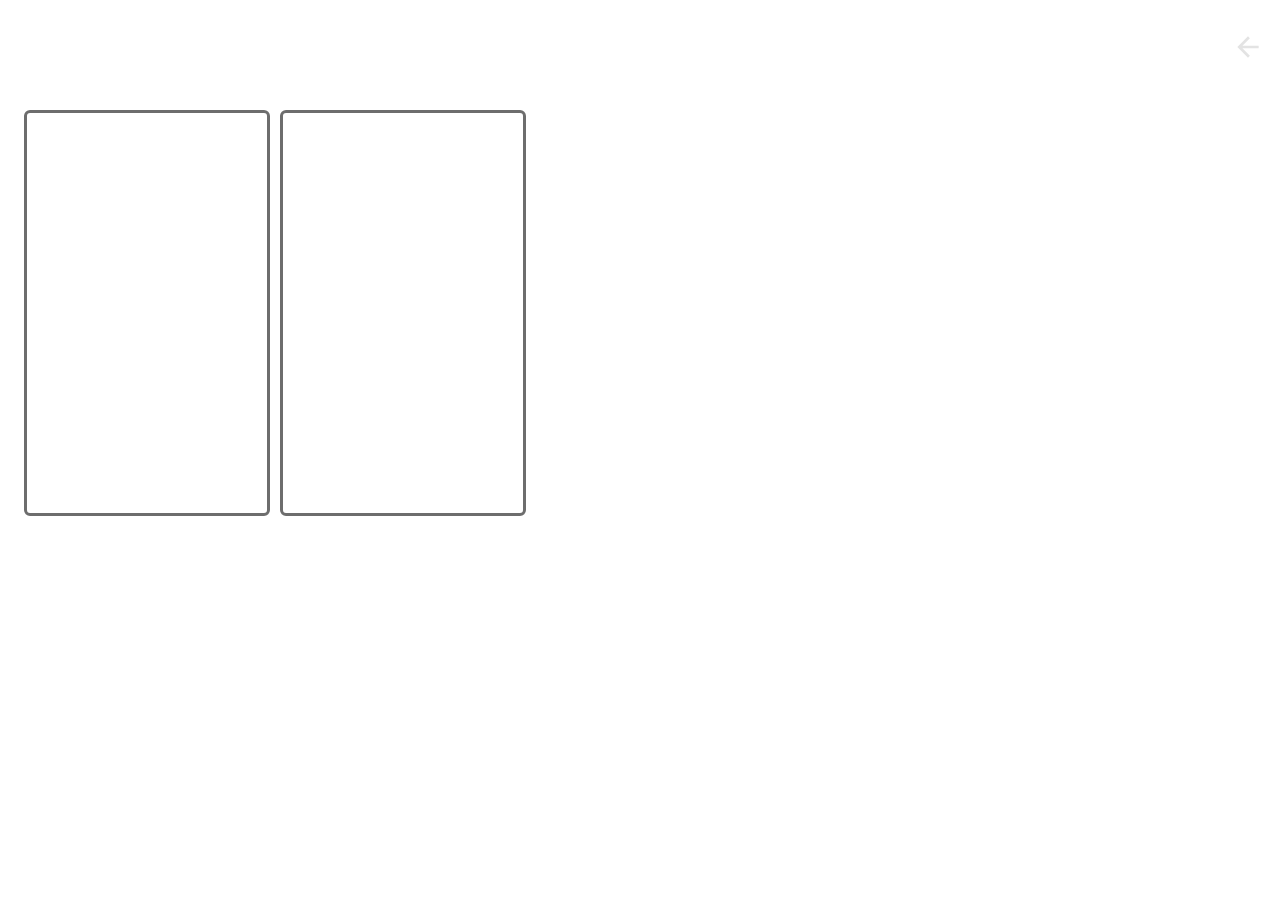
==== pages/noteDetails.html @ 5cdda38a "feat: Finished the NoteDetails page" ====
<!DOCTYPE html>
<html lang="en">
<head>
    <meta charset="UTF-8">
    <meta name="viewport" content="width=device-width, initial-scale=1.0">
    <link rel="stylesheet" href="../styles/global.css">
    <link rel="stylesheet" href="../styles/noteDetails.css">
</head>
<body>
    <div class="header">
        <h2>Note 1</h2>
        <a href ="../index.html">
            <img src="../assets/arrow.svg">
        </a>
    </div>
    <div class="notes-container">
            <div class="note">
                <h2>Title 1</h2>
                <p>Content 1</p>
            </div>
            <div class="note">
                <h2>Title 1</h2>
                <p>Content 1</p>
            </div>
    </div>
</body>
</html>
---- styles/noteDetails.css ----
.header {
    display: flex;
    flex-direction: row;
    justify-content: space-between;
    align-items: center;
    max-width: 100%;
    padding: 8px;
    border-bottom: #FFFFFF;
    border-bottom-style: solid;
}

.header h2 {
    color: white;
}

.header img {
    width: 32px;
    height: 32px;
    color: white;
}

.notes-container {
    display: flex;
    flex-direction: column;
    align-items: center;
    gap: 10px;
    padding: 1rem;
}

.note {
    border: #6d6d6d;
    border-style: solid;
    border-radius: 6px;
    min-width: 15rem;
    min-height: 25rem;
    max-width: 20rem;
    max-height: 30rem;
}

.note h2, p {
    color: #FFFFFF;
    padding-left: 5px;
}

@media (min-width: 500px) {
    .notes-container {
        display: flex;
        flex-direction: row;
    }
}
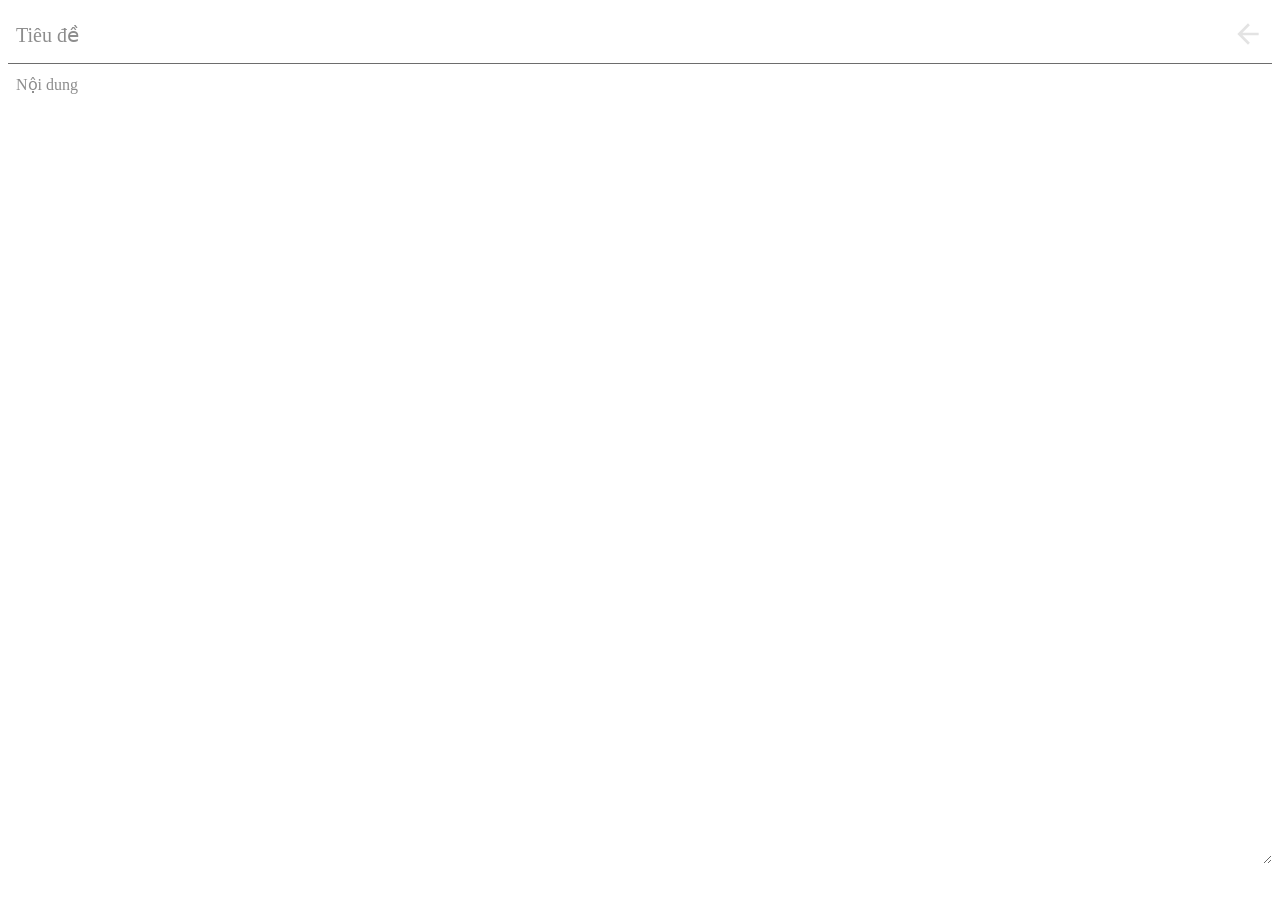
==== commit 38bc4fa4: "feat: Added functions  saveNote, getNoteByID and Editnote" ====
--- a/pages/noteDetails.html
+++ b/pages/noteDetails.html
@@ -8,20 +8,14 @@
 </head>
 <body>
     <div class="header">
-        <h2>Note 1</h2>
+        <input id="note-title" type="text" placeholder="Tiêu đề" />
+        <span id="save-status"></span>
         <a href ="../index.html">
-            <img src="../assets/arrow.svg">
+            <img src="../assets/arrow.svg" alt="Quay lại">
         </a>
     </div>
-    <div class="notes-container">
-            <div class="note">
-                <h2>Title 1</h2>
-                <p>Content 1</p>
-            </div>
-            <div class="note">
-                <h2>Title 1</h2>
-                <p>Content 1</p>
-            </div>
-    </div>
+    <main class="note-editor">
+        <textarea id="note-content" placeholder="Nội dung"></textarea>
+    </main>
 </body>
 </html>
--- a/styles/noteDetails.css
+++ b/styles/noteDetails.css
@@ -5,12 +5,34 @@
     align-items: center;
     max-width: 100%;
     padding: 8px;
-    border-bottom: #FFFFFF;
-    border-bottom-style: solid;
+    border-bottom: 1px solid #6d6d6d;
 }
 
-.header h2 {
+#save-status {
+    position: absolute;
+    font-size: 0.7rem;
+    top: 40px;
+    padding-left: 5px;
+    color:#8d8d8d;
+}
+
+
+.header input {
+    flex: 1;
+    min-width: 0;
+    margin-right: 16px;
+    padding: 8px 0;
+    background-color: transparent;
     color: white;
+    font: inherit;
+    font-size: 1.25rem;
+    font-weight: 500;
+    border: none;
+    outline: none;
+}
+
+.header input::placeholder {
+    color: #8d8d8d
 }
 
 .header img {
@@ -19,32 +41,26 @@
     color: white;
 }
 
-.notes-container {
-    display: flex;
-    flex-direction: column;
-    align-items: center;
-    gap: 10px;
-    padding: 1rem;
+.notes-editor {
+    padding: 16px;
 }
 
-.note {
-    border: #6d6d6d;
-    border-style: solid;
-    border-radius: 6px;
-    min-width: 15rem;
-    min-height: 25rem;
-    max-width: 20rem;
-    max-height: 30rem;
+#note-content {
+    display: block;
+    width: 100%;
+    min-height: calc(100vh - 100px);
+    box-sizing: border-box;
+    padding: 8px;
+    resize: vertical;
+    background-color: transparent;
+    color: #ffffff;
+    font: inherit;
+    font-size: 1rem;
+    line-height: 1.6;
+    border: none;
+    outline: none;
 }
 
-.note h2, p {
-    color: #FFFFFF;
-    padding-left: 5px;
-}
-
-@media (min-width: 500px) {
-    .notes-container {
-        display: flex;
-        flex-direction: row;
-    }
+#note-content::placeholder {
+    color: #8d8d8d;
 }
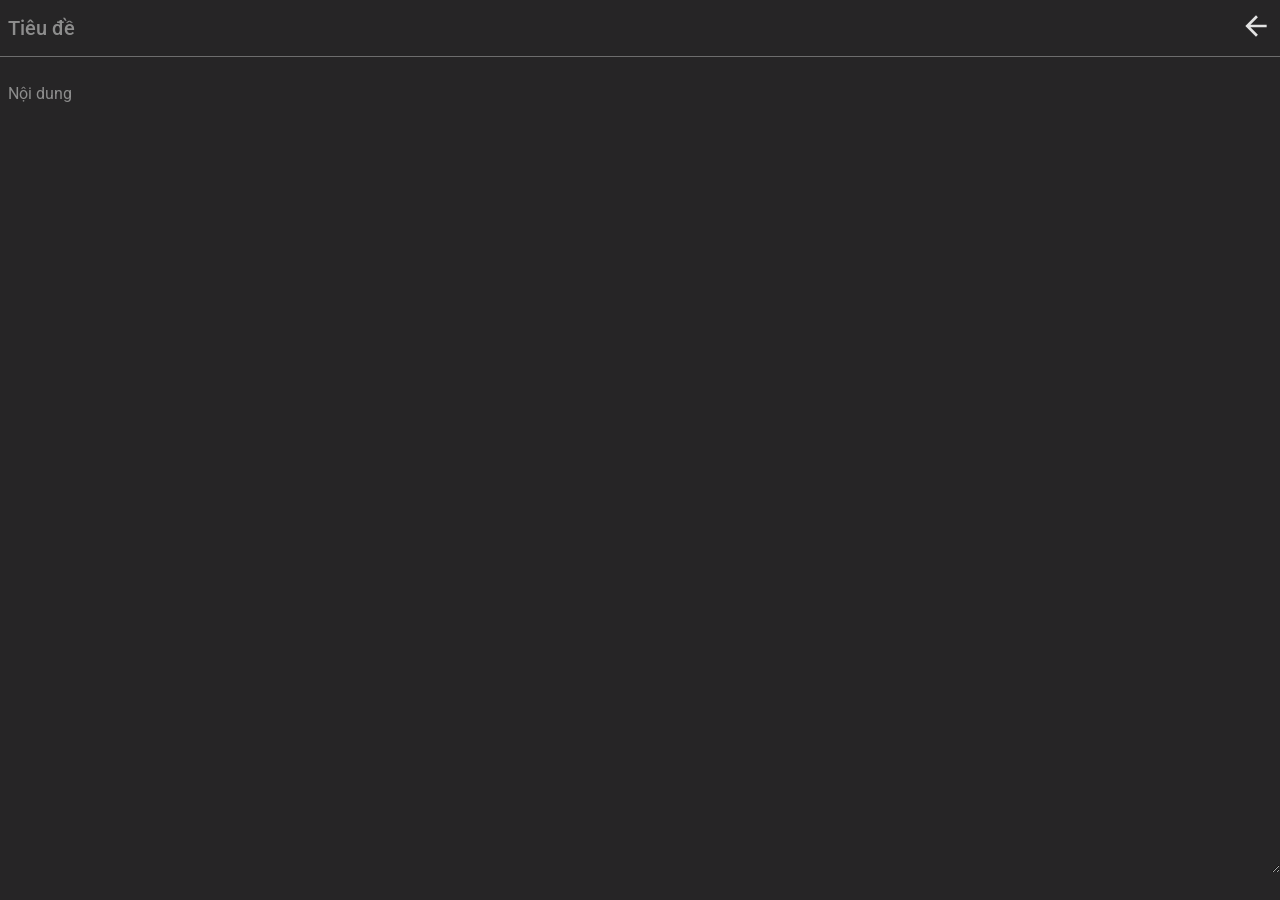
==== commit acb1c474: "feat: Fix the Storage issue and notes can be created, saved, edited and deleted" ====
--- a/pages/noteDetails.html
+++ b/pages/noteDetails.html
@@ -17,5 +17,6 @@
     <main class="note-editor">
         <textarea id="note-content" placeholder="Nội dung"></textarea>
     </main>
+    <script type="module" src="../scripts/noteDetails.js"></script>
 </body>
 </html>
--- a/styles/global.css
+++ b/styles/global.css
@@ -0,0 +1,13 @@
+@import url('https://fonts.googleapis.com/css2?family=Roboto:ital,wght@0,100..900;1,100..900&display=swap');
+
+body {
+    font-family: 'Roboto', sans-serif;
+    margin: 0;
+    padding: 0;
+    background-color: #262526;
+    min-width: 100vw;
+    display: flex;
+    flex-direction: column;
+    gap: 1em;
+}
+
--- a/styles/noteDetails.css
+++ b/styles/noteDetails.css
@@ -1,4 +1,7 @@
+
+
 .header {
+    position: relative;
     display: flex;
     flex-direction: row;
     justify-content: space-between;
@@ -8,11 +11,12 @@
     border-bottom: 1px solid #6d6d6d;
 }
 
+
 #save-status {
     position: absolute;
     font-size: 0.7rem;
     top: 40px;
-    padding-left: 5px;
+    padding-left: 2px;
     color:#8d8d8d;
 }
 
